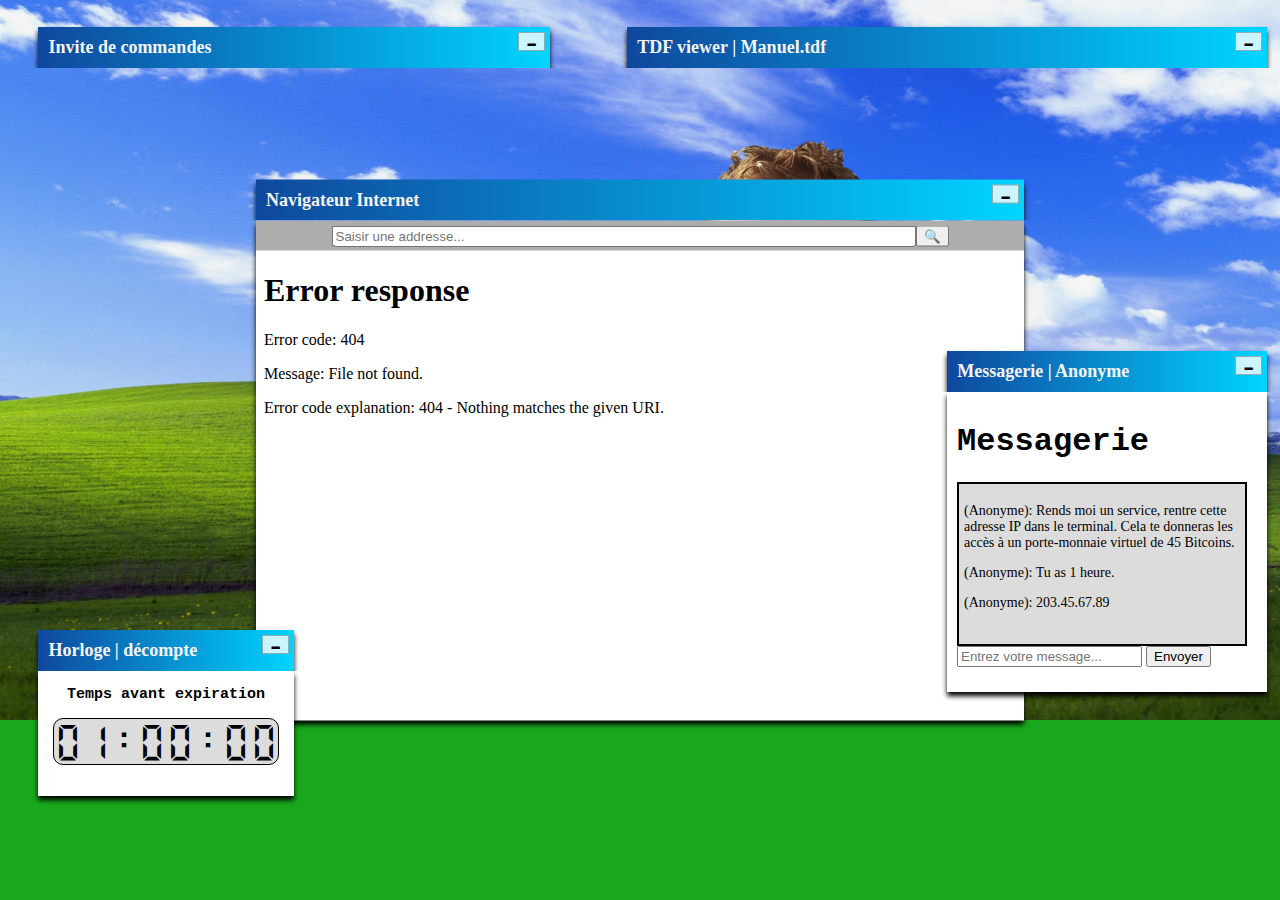
==== src/index.html @ 0457824a "Minimized window problem fixed Start of escapegame.js" ====
<!DOCTYPE html>
<html lang="fr">
<head>
    <meta charset="UTF-8">
    <meta content="width=device-width, initial-scale=1.0" name="viewport">
    <link href="css/style.css" rel="stylesheet">
    <title>Escape Game</title>
</head>
<body>
<!--Web browser Page-->
<div class="frame-container" id="browser-frame-container"
     style="width: 60%; left: 50%; top: 50%; transform: translate(-50%, -50%);">
    <div class="frame-header">
        <h3 class="window-name-header">Navigateur Internet</h3>
        <span class="ctx-button-span">
                <button class="ctx-button"
                        onclick="hideWindowFrame(document.getElementById('browser-frame'))">🗕</button>
            </span>
    </div>
    <iframe class="window-frame" id="browser-frame" src="browser.html"></iframe>
</div>

<!--Manual Page-->
<div class="frame-container" id="manual-frame-container" style="width: 50%; left: 49%; top: 3%;">
    <div class="frame-header">
        <h3 class="window-name-header">TDF viewer | Manuel.tdf</h3>
        <span class="ctx-button-span">
            <button class="ctx-button" onclick="hideWindowFrame(document.getElementById('manual-frame'))">🗕</button>
        </span>
    </div>
    <iframe class="window-frame" id="manual-frame" src="manual.html" hidden></iframe>
</div>

<!--Terminal Page-->
<div class="frame-container" id="terminal-frame-container" style="width: 40%; left: 3%; top: 3%;">
    <div class="frame-header">
        <h3 class="window-name-header">Invite de commandes</h3>
        <span class="ctx-button-span">
                <button class="ctx-button"
                        onclick="hideWindowFrame(document.getElementById('terminal-frame'))">🗕</button>
            </span>
    </div>
    <iframe class="window-frame" id="terminal-frame" src="terminal.html" hidden></iframe>
</div>

<!--Chat Page-->
<div class="frame-container" id="chat-frame-container" style="width: 25%; left: 74%; top: 39%;">
    <div class="frame-header">
        <h3 class="window-name-header">Messagerie | Anonyme</h3>
        <span class="ctx-button-span">
                <button class="ctx-button" onclick="hideWindowFrame(document.getElementById('chat-frame'))">🗕</button>
            </span>
    </div>
    <iframe class="window-frame" id="chat-frame" src="chat.html"></iframe>
</div>

<!--Timer Page-->
<div class="frame-container" id="timer-frame-container" style="width: 20%; left: 3%; top: 70%;">
    <div class="frame-header">
        <h3 class="window-name-header">Horloge | décompte</h3>
        <span class="ctx-button-span">
                <button class="ctx-button" onclick="hideWindowFrame(document.getElementById('timer-frame'))">🗕</button>
            </span>
    </div>
    <iframe class="window-frame" id="timer-frame" src="timer.html"></iframe>
</div>

<script src="js/window.js"></script>
<script src="js/escapegame.js"></script>
</body>
</html>
---- src/css/style.css ----
body {
    background-image: url('../img/wallpaper.jpg');
    background-size: cover;
    background-repeat: no-repeat;
    background-color: #19a81d;
    overflow: hidden;
}

.frame-container {
    display: flex;
    flex-direction: column;
    position: absolute;
}

.frame-header {
    display: flex;
    justify-content: space-between;
    width: auto;
    background: rgb(2, 0, 36);
    background: linear-gradient(90deg, rgba(2, 0, 36, 1) 0%, rgba(15, 72, 158, 1) 0%, rgba(0, 212, 255, 1) 100%);
    box-shadow: 0 4px 5px rgba(0, 0, 0, 1);
    clip-path: inset(-10px -10px 0px -10px);
    align-items: flex-start;
    cursor: move;
    height: auto;
}

.window-name-header {
    margin-left: 10px;
    margin-top: 10px;
    margin-bottom: 10px;
    font-family: 'Trebuchet MS', serif;
    font-size: 18px;
    color: whitesmoke;
}

.window-frame {
    flex-grow: 1;
    background-color: white;
    box-shadow: 0 4px 5px rgba(0, 0, 0, 1);
    clip-path: inset(0px -10px -10px -10px);
    border: none;
}

.ctx-button {
    background-color: rgba(255, 255, 255, 0.8);
    border: 1px solid rgb(0, 0, 0, 0.3);
}

.ctx-button-span {
    margin: 5px;
}

#chat-frame {
    height: 300px;
}

#browser-frame {
    height: 500px;
}

#terminal-frame {
    height: 300px;
}

#timer-frame {
    height: 125px;
}

#manual-frame {
    height: 400px;
}
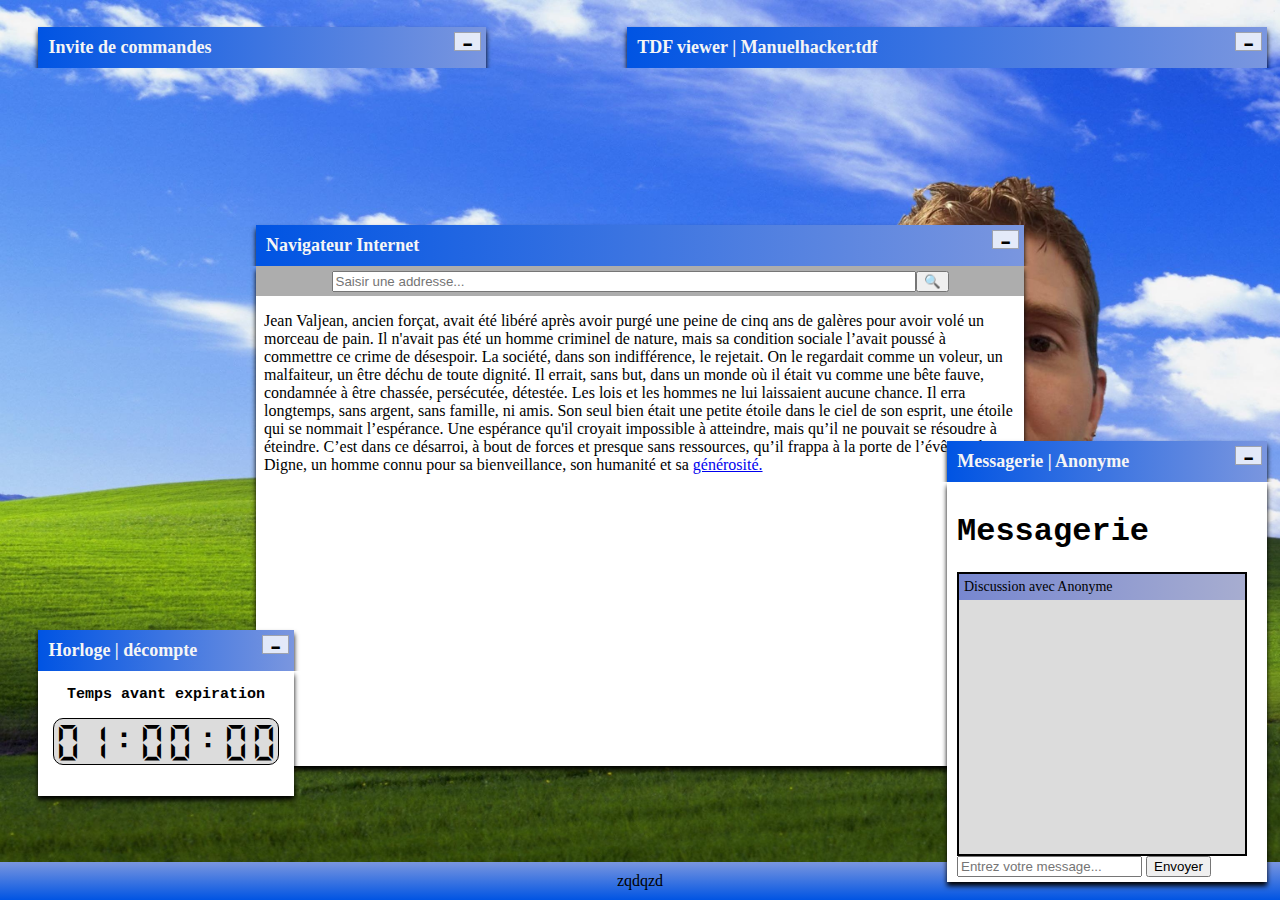
==== commit 22c2930b: "Ajout messages, notifications, easter egg, début de taskbar, description de sendMessage dans chat.js" ====
--- a/src/index.html
+++ b/src/index.html
@@ -7,64 +7,66 @@
     <title>Escape Game</title>
 </head>
 <body>
-<!--Web browser Page-->
-<div class="frame-container" id="browser-frame-container"
-     style="width: 60%; left: 50%; top: 50%; transform: translate(-50%, -50%);">
-    <div class="frame-header">
-        <h3 class="window-name-header">Navigateur Internet</h3>
-        <span class="ctx-button-span">
+<div id="windows">
+    <!--Web browser Page-->
+    <div class="frame-container" id="browser-frame-container"
+         style="width: 60%; left: 20%; top: 25%;">
+        <div class="frame-header">
+            <h3 class="window-name-header">Navigateur Internet</h3>
+            <span class="ctx-button-span">
                 <button class="ctx-button"
                         onclick="hideWindowFrame(document.getElementById('browser-frame'))">🗕</button>
             </span>
+        </div>
+        <iframe class="window-frame" id="browser-frame" src="browser.html"></iframe>
     </div>
-    <iframe class="window-frame" id="browser-frame" src="browser.html"></iframe>
-</div>
 
-<!--Manual Page-->
-<div class="frame-container" id="manual-frame-container" style="width: 50%; left: 49%; top: 3%;">
-    <div class="frame-header">
-        <h3 class="window-name-header">TDF viewer | Manuel.tdf</h3>
-        <span class="ctx-button-span">
+    <!--Manual Page-->
+    <div class="frame-container" id="manual-frame-container" style="width: 50%; left: 49%; top: 3%;">
+        <div class="frame-header">
+            <h3 class="window-name-header">TDF viewer | Manuelhacker.tdf</h3>
+            <span class="ctx-button-span">
             <button class="ctx-button" onclick="hideWindowFrame(document.getElementById('manual-frame'))">🗕</button>
         </span>
+        </div>
+        <iframe class="window-frame" hidden id="manual-frame" src="manual.html"></iframe>
     </div>
-    <iframe class="window-frame" id="manual-frame" src="manual.html" hidden></iframe>
-</div>
 
-<!--Terminal Page-->
-<div class="frame-container" id="terminal-frame-container" style="width: 40%; left: 3%; top: 3%;">
-    <div class="frame-header">
-        <h3 class="window-name-header">Invite de commandes</h3>
-        <span class="ctx-button-span">
+    <!--Terminal Page-->
+    <div class="frame-container" id="terminal-frame-container" style="width: 35%; left: 3%; top: 3%;">
+        <div class="frame-header">
+            <h3 class="window-name-header">Invite de commandes</h3>
+            <span class="ctx-button-span">
                 <button class="ctx-button"
                         onclick="hideWindowFrame(document.getElementById('terminal-frame'))">🗕</button>
             </span>
+        </div>
+        <iframe class="window-frame" hidden id="terminal-frame" src="terminal.html"></iframe>
     </div>
-    <iframe class="window-frame" id="terminal-frame" src="terminal.html" hidden></iframe>
-</div>
 
-<!--Chat Page-->
-<div class="frame-container" id="chat-frame-container" style="width: 25%; left: 74%; top: 39%;">
-    <div class="frame-header">
-        <h3 class="window-name-header">Messagerie | Anonyme</h3>
-        <span class="ctx-button-span">
+    <!--Chat Page-->
+    <div class="frame-container" id="chat-frame-container" style="width: 25%; left: 74%; top: 49%;">
+        <div class="frame-header">
+            <h3 class="window-name-header">Messagerie | Anonyme</h3>
+            <span class="ctx-button-span">
                 <button class="ctx-button" onclick="hideWindowFrame(document.getElementById('chat-frame'))">🗕</button>
             </span>
+        </div>
+        <iframe class="window-frame" id="chat-frame" src="chat.html"></iframe>
     </div>
-    <iframe class="window-frame" id="chat-frame" src="chat.html"></iframe>
-</div>
 
-<!--Timer Page-->
-<div class="frame-container" id="timer-frame-container" style="width: 20%; left: 3%; top: 70%;">
-    <div class="frame-header">
-        <h3 class="window-name-header">Horloge | décompte</h3>
-        <span class="ctx-button-span">
+    <!--Timer Page-->
+    <div class="frame-container" id="timer-frame-container" style="width: 20%; left: 3%; top: 70%;">
+        <div class="frame-header">
+            <h3 class="window-name-header">Horloge | décompte</h3>
+            <span class="ctx-button-span">
                 <button class="ctx-button" onclick="hideWindowFrame(document.getElementById('timer-frame'))">🗕</button>
             </span>
+        </div>
+        <iframe class="window-frame" id="timer-frame" src="timer.html"></iframe>
     </div>
-    <iframe class="window-frame" id="timer-frame" src="timer.html"></iframe>
 </div>
-
+<footer>zqdqzd</footer>
 <script src="js/window.js"></script>
 <script src="js/escapegame.js"></script>
 </body>
--- a/src/css/style.css
+++ b/src/css/style.css
@@ -1,9 +1,19 @@
 body {
+    display: flex;
+    flex-direction: column;
+    min-height: 100vh;
+    margin: 0;
     background-image: url('../img/wallpaper.jpg');
     background-size: cover;
     background-repeat: no-repeat;
     background-color: #19a81d;
     overflow: hidden;
+}
+
+footer {
+    background: linear-gradient(360deg, rgba(0, 84, 227, 1) 0%, rgba(122, 150, 223, 1) 100%);
+    padding: 10px;
+    text-align: center;
 }
 
 .frame-container {
@@ -17,7 +27,7 @@
     justify-content: space-between;
     width: auto;
     background: rgb(2, 0, 36);
-    background: linear-gradient(90deg, rgba(2, 0, 36, 1) 0%, rgba(15, 72, 158, 1) 0%, rgba(0, 212, 255, 1) 100%);
+    background: linear-gradient(90deg, rgba(0, 84, 227, 1) 0%, rgba(122, 150, 223, 1) 100%);
     box-shadow: 0 4px 5px rgba(0, 0, 0, 1);
     clip-path: inset(-10px -10px 0px -10px);
     align-items: flex-start;
@@ -51,8 +61,12 @@
     margin: 5px;
 }
 
+#windows {
+    flex: 1;
+}
+
 #chat-frame {
-    height: 300px;
+    height: 400px;
 }
 
 #browser-frame {
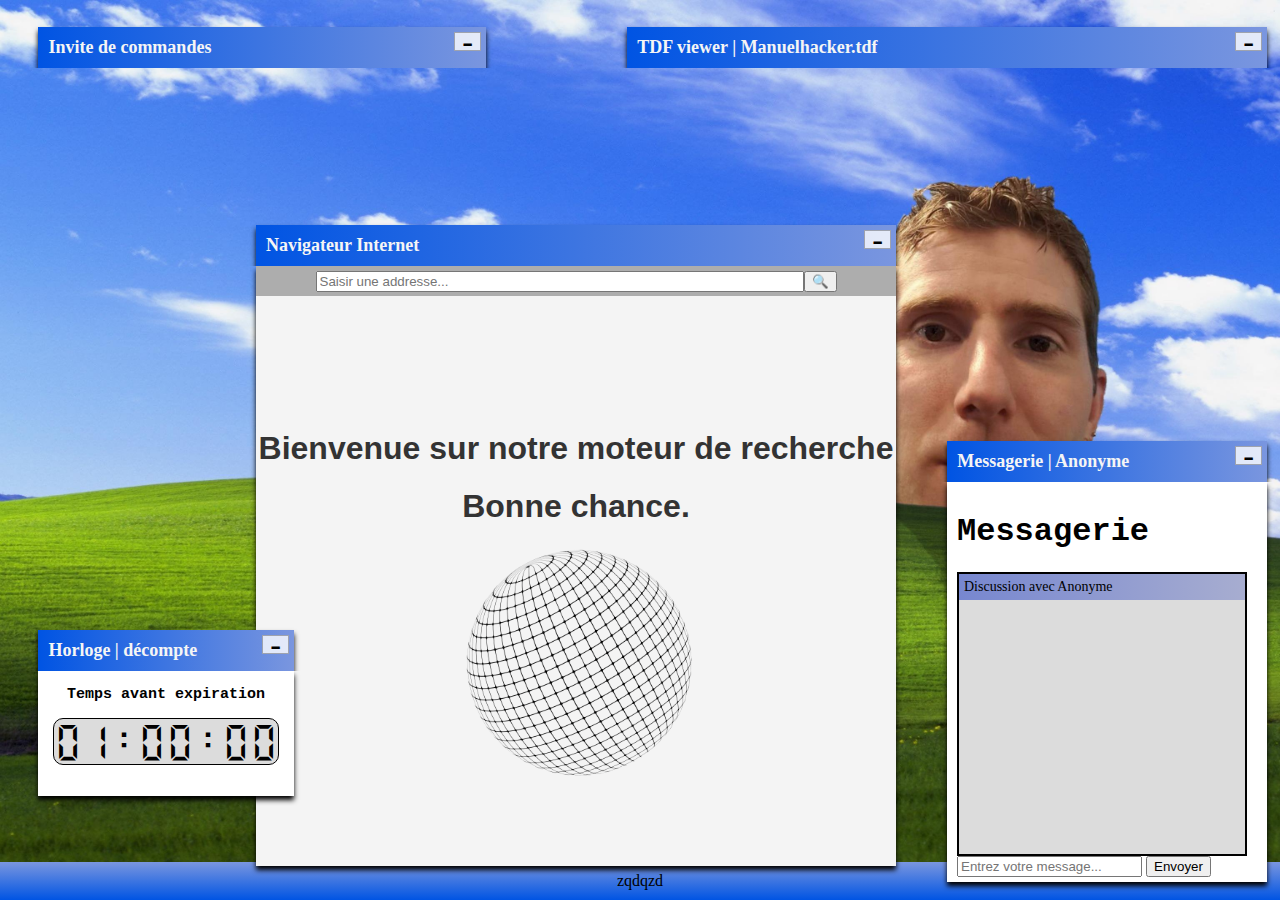
==== commit b3bb3fa7: "nonfini" ====
--- a/src/index.html
+++ b/src/index.html
@@ -10,7 +10,7 @@
 <div id="windows">
     <!--Web browser Page-->
     <div class="frame-container" id="browser-frame-container"
-         style="width: 60%; left: 20%; top: 25%;">
+         style="width: 50%; left: 20%; top: 25%;">
         <div class="frame-header">
             <h3 class="window-name-header">Navigateur Internet</h3>
             <span class="ctx-button-span">
--- a/src/css/style.css
+++ b/src/css/style.css
@@ -70,7 +70,7 @@
 }
 
 #browser-frame {
-    height: 500px;
+    height: 600px;
 }
 
 #terminal-frame {
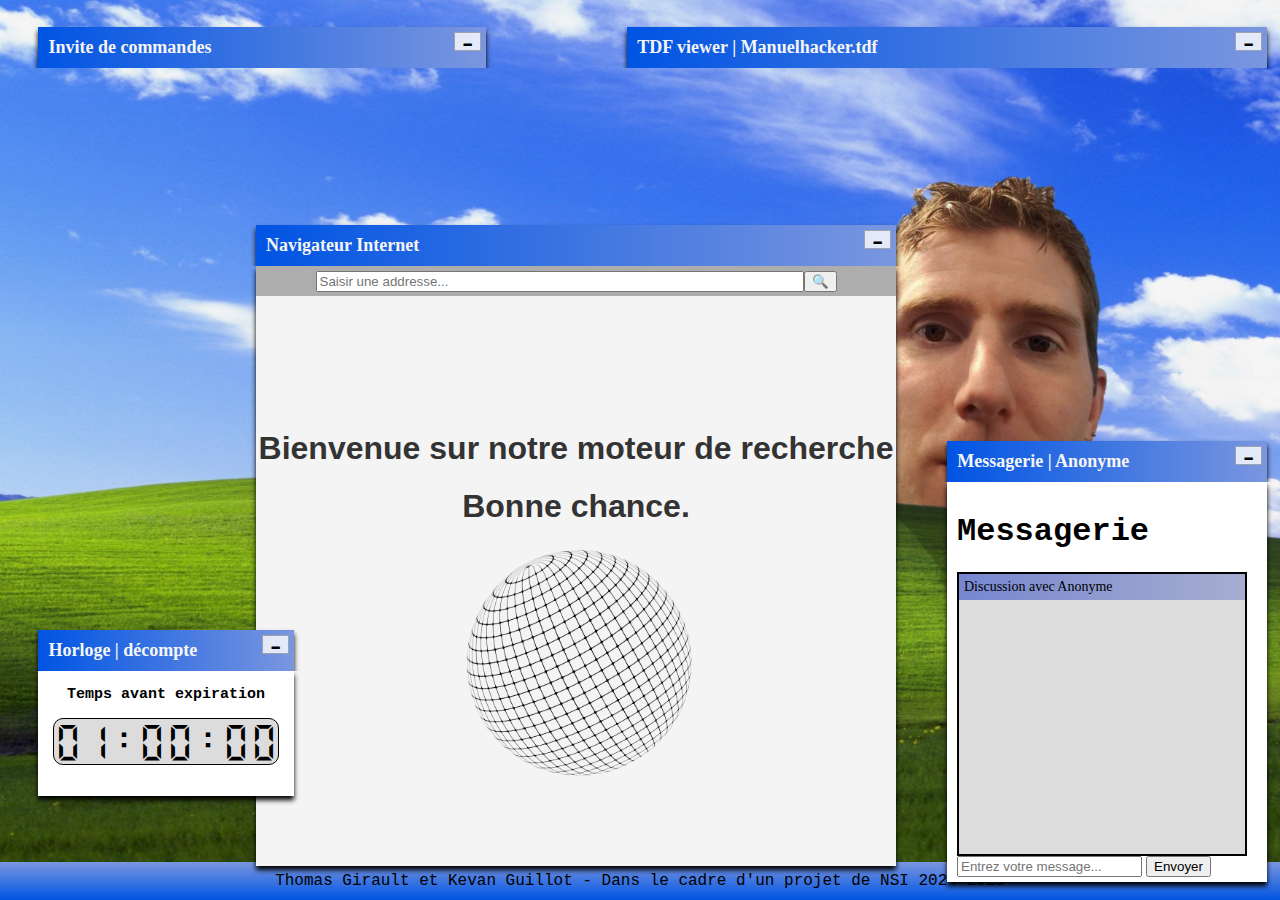
==== commit c54e8424: "Commande gobuster, couleurs dans le terminal, ajout fichier secret" ====
--- a/src/index.html
+++ b/src/index.html
@@ -66,7 +66,7 @@
         <iframe class="window-frame" id="timer-frame" src="timer.html"></iframe>
     </div>
 </div>
-<footer>zqdqzd</footer>
+<footer>Thomas Girault et Kevan Guillot - Dans le cadre d'un projet de NSI 2024-2025</footer>
 <script src="js/window.js"></script>
 <script src="js/escapegame.js"></script>
 </body>
--- a/src/css/style.css
+++ b/src/css/style.css
@@ -14,6 +14,7 @@
     background: linear-gradient(360deg, rgba(0, 84, 227, 1) 0%, rgba(122, 150, 223, 1) 100%);
     padding: 10px;
     text-align: center;
+    font-family: "Courier New", serif;
 }
 
 .frame-container {
